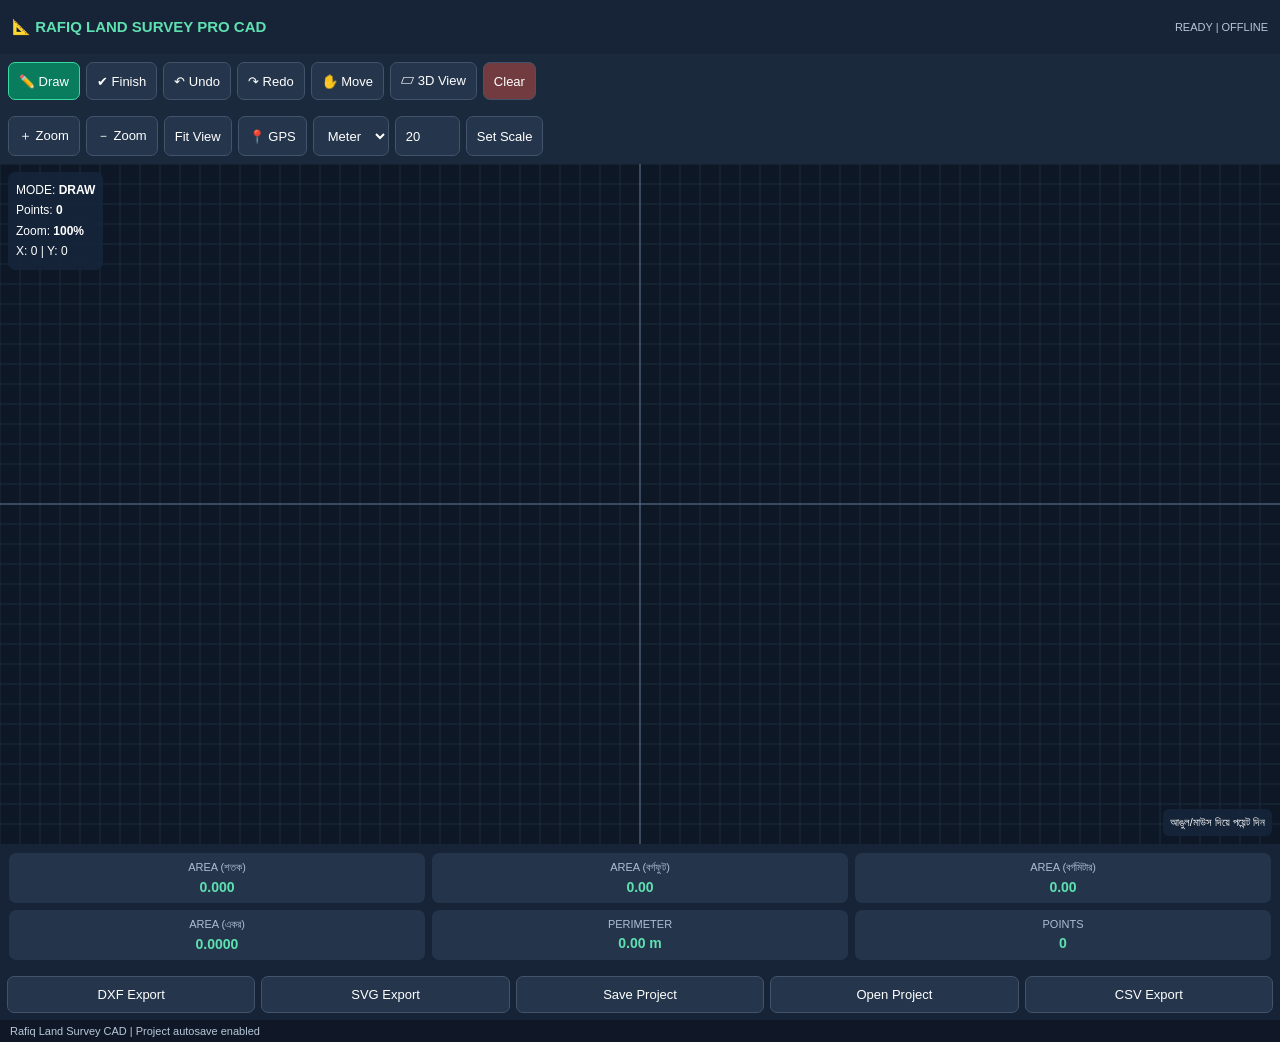
==== pro-v2/index.html @ eb2dbf88 "Create index.html" ====
<!DOCTYPE html>
<html lang="bn">
<head>
<meta charset="UTF-8">
<meta name="viewport" content="width=device-width,initial-scale=1,maximum-scale=1,user-scalable=no">
<meta name="theme-color" content="#101827">
<title>Rafiq Land Survey Pro CAD</title>
<style>
*{box-sizing:border-box}
body{margin:0;font-family:Arial,sans-serif;background:#101827;color:#fff;overflow:hidden}
header{height:54px;background:#172337;display:flex;align-items:center;justify-content:space-between;padding:0 12px}
header b{font-size:15px;color:#5ee0b0}
header span{font-size:11px;color:#b7c6d9}
.toolbar{display:flex;gap:6px;padding:8px;background:#1b293d;overflow-x:auto}
button,select,input{font-size:13px;border:1px solid #43536b;border-radius:7px;padding:10px;background:#25364c;color:white;white-space:nowrap}
button:active{background:#16865f}
button.active{background:#087c5c;border-color:#39d9a1}
button.danger{background:#713b40}
#canvasWrap{position:relative;height:calc(100dvh - 245px);min-height:250px;background:#0d1725;overflow:hidden}
canvas{width:100%;height:100%;display:block;touch-action:none}
#info{position:absolute;left:8px;top:8px;background:#15263bdc;padding:8px;border-radius:7px;font-size:12px;pointer-events:none;line-height:1.7}
#help{position:absolute;right:8px;bottom:8px;background:#15263bdc;padding:7px;border-radius:6px;font-size:11px}
.panel{background:#172337;padding:9px;display:grid;grid-template-columns:repeat(3,1fr);gap:7px}
.stat{background:#24354b;border-radius:7px;padding:8px;text-align:center}
.stat small{display:block;color:#aebdd0;font-size:11px}
.stat strong{display:block;color:#5ee0b0;margin-top:5px;font-size:14px}
.bottom{background:#172337;padding:7px;display:flex;gap:6px;overflow-x:auto}
.bottom button{flex:1}
#message{font-size:11px;color:#b6c8d9;padding:5px 10px;background:#101827}
#scale{width:65px}
@media(min-width:700px){
#canvasWrap{height:calc(100dvh - 220px)}
}
</style>
</head>
<body>

<header>
<b>📐 RAFIQ LAND SURVEY PRO CAD</b>
<span id="status">READY | OFFLINE</span>
</header>

<div class="toolbar">
<button id="drawBtn" class="active" onclick="setMode('draw')">✏️ Draw</button>
<button onclick="closePolygon()">✔ Finish</button>
<button onclick="undo()">↶ Undo</button>
<button onclick="redo()">↷ Redo</button>
<button onclick="setMode('pan')">✋ Move</button>
<button onclick="setMode('3d')">▱ 3D View</button>
<button class="danger" onclick="clearDrawing()">Clear</button>
</div>

<div class="toolbar">
<button onclick="zoom(1.25)">＋ Zoom</button>
<button onclick="zoom(.8)">－ Zoom</button>
<button onclick="resetView()">Fit View</button>
<button onclick="gps()">📍 GPS</button>
<select id="unit" onchange="updateStats()">
<option value="m">Meter</option>
<option value="ft">Feet</option>
</select>
<input id="scale" type="number" value="20" min="1" max="1000" title="Pixels per meter">
<button onclick="setScale()">Set Scale</button>
</div>

<div id="canvasWrap">
<canvas id="cad"></canvas>
<div id="info">
<div>MODE: <b id="modeText">DRAW</b></div>
<div>Points: <b id="pointCount">0</b></div>
<div>Zoom: <b id="zoomText">100%</b></div>
<div id="coord">X: 0 | Y: 0</div>
</div>
<div id="help">আঙুল/মাউস দিয়ে পয়েন্ট দিন</div>
</div>

<div class="panel">
<div class="stat"><small>AREA (শতক)</small><strong id="decimal">0.000</strong></div>
<div class="stat"><small>AREA (বর্গফুট)</small><strong id="sqft">0.00</strong></div>
<div class="stat"><small>AREA (বর্গমিটার)</small><strong id="sqm">0.00</strong></div>
<div class="stat"><small>AREA (একর)</small><strong id="acre">0.0000</strong></div>
<div class="stat"><small>PERIMETER</small><strong id="perimeter">0.00 m</strong></div>
<div class="stat"><small>POINTS</small><strong id="points">0</strong></div>
</div>

<div class="bottom">
<button onclick="exportDXF()">DXF Export</button>
<button onclick="exportSVG()">SVG Export</button>
<button onclick="exportJSON()">Save Project</button>
<button onclick="document.getElementById('file').click()">Open Project</button>
<button onclick="exportCSV()">CSV Export</button>
<input type="file" id="file" accept=".json" hidden onchange="openProject(event)">
</div>
<div id="message">Rafiq Land Survey CAD | Project autosave enabled</div>

<script>
const canvas=document.getElementById('cad');
const ctx=canvas.getContext('2d');

let points=[];
let polygons=[];
let redoStack=[];
let mode='draw';
let zoomLevel=1;
let panX=0,panY=0;
let pixelsPerMeter=20;
let current=[];
let view3d=false;
let drawing=false;
let lastPointer=null;
let gpsPoints=[];

function resize(){
 const r=canvas.getBoundingClientRect();
 const dpr=window.devicePixelRatio||1;
 canvas.width=r.width*dpr;
 canvas.height=r.height*dpr;
 ctx.setTransform(dpr,0,0,dpr,0,0);
 render();
}
window.addEventListener('resize',resize);

function message(s){
 document.getElementById('message').textContent=s;
}

function setMode(m){
 mode=m;
 view3d=m==='3d';
 document.getElementById('modeText').textContent=m.toUpperCase();
 document.querySelectorAll('#drawBtn').forEach(b=>b.classList.toggle('active',m==='draw'));
 render();
}

function worldToScreen(p){
 const w=canvas.clientWidth,h=canvas.clientHeight;
 return {
 x:w/2+panX+p.x*pixelsPerMeter*zoomLevel,
 y:h/2+panY-p.y*pixelsPerMeter*zoomLevel
 };
}

function screenToWorld(x,y){
 const w=canvas.clientWidth,h=canvas.clientHeight;
 return {
 x:(x-w/2-panX)/(pixelsPerMeter*zoomLevel),
 y:-(y-h/2-panY)/(pixelsPerMeter*zoomLevel)
 };
}

function render(){
 const w=canvas.clientWidth,h=canvas.clientHeight;
 if(!w||!h)return;
 ctx.clearRect(0,0,w,h);
 ctx.fillStyle='#0d1725';
 ctx.fillRect(0,0,w,h);

 if(view3d){
  render3D();
  return;
 }

 // Grid
 const step=pixelsPerMeter*zoomLevel;
 if(step>5){
  const grid=step;
  ctx.strokeStyle='#243448';
  ctx.lineWidth=.7;
  for(let x=((w/2+panX)%grid);x<w;x+=grid){
   ctx.beginPath();ctx.moveTo(x,0);ctx.lineTo(x,h);ctx.stroke();
  }
  for(let y=((h/2+panY)%grid);y<h;y+=grid){
   ctx.beginPath();ctx.moveTo(0,y);ctx.lineTo(w,y);ctx.stroke();
  }
 }

 // Axes
 ctx.strokeStyle='#60738b';
 ctx.lineWidth=1;
 ctx.beginPath();
 ctx.moveTo(0,h/2+panY);ctx.lineTo(w,h/2+panY);
 ctx.moveTo(w/2+panX,0);ctx.lineTo(w/2+panX,h);
 ctx.stroke();

 polygons.forEach(poly=>drawPoly(poly,true));
 if(current.length)drawPoly(current,false);

 document.getElementById('zoomText').textContent=Math.round(zoomLevel*100)+'%';
}

function drawPoly(poly,closed){
 if(!poly.length)return;
 ctx.beginPath();
 poly.forEach((p,i)=>{
  const s=worldToScreen(p);
  if(i===0)ctx.moveTo(s.x,s.y);
  else ctx.lineTo(s.x,s.y);
 });
 if(closed)ctx.closePath();
 if(closed){
  ctx.fillStyle='rgba(16,190,130,.18)';
  ctx.fill();
 }
 ctx.strokeStyle=closed?'#35e2a2':'#ffc65c';
 ctx.lineWidth=2;
 ctx.stroke();

 poly.forEach((p,i)=>{
  const s=worldToScreen(p);
  ctx.beginPath();
  ctx.arc(s.x,s.y,4,0,Math.PI*2);
  ctx.fillStyle='#fff';
  ctx.fill();
  ctx.strokeStyle='#00dca0';
  ctx.stroke();
  ctx.fillStyle='#d8e8f5';
  ctx.font='10px Arial';
  ctx.fillText(String(i+1),s.x+6,s.y-6);
 });
}

function render3D(){
 const w=canvas.clientWidth,h=canvas.clientHeight;
 ctx.fillStyle='#0d1725';ctx.fillRect(0,0,w,h);
 polygons.forEach(poly=>{
  if(poly.length<3)return;
  let projected=poly.map(p=>({
   x:w/2+panX+(p.x-p.y*.45)*pixelsPerMeter*zoomLevel,
   y:h*.55+panY+(p.x+p.y*.45)*pixelsPerMeter*zoomLevel*.35
  }));
  ctx.beginPath();
  projected.forEach((p,i)=>i?ctx.lineTo(p.x,p.y):ctx.moveTo(p.x,p.y));
  ctx.closePath();
  ctx.fillStyle='rgba(20,200,140,.25)';
  ctx.fill();
  ctx.strokeStyle='#43e8af';ctx.lineWidth=2;ctx.stroke();
  projected.forEach(p=>{
   ctx.beginPath();ctx.arc(p.x,p.y,4,0,7);
   ctx.fillStyle='white';ctx.fill();
  });
 });
 ctx.fillStyle='white';ctx.font='13px Arial';
 ctx.fillText('3D ISOMETRIC PREVIEW',12,h-15);
}

function addPoint(x,y){
 const p=screenToWorld(x,y);
 current.push(p);
 redoStack=[];
 render();
 updateStats();
 saveLocal();
 message('Point added: '+current.length);
}

function closePolygon(){
 if(current.length<3){
  message('কমপক্ষে ৩টি পয়েন্ট প্রয়োজন');
  return;
 }
 polygons.push([...current]);
 current=[];
 render();
 updateStats();
 saveLocal();
 message('জমির সীমানা সম্পন্ন হয়েছে');
}

function undo(){
 if(current.length)redoStack.push({type:'current',p:current.pop()});
 else if(polygons.length)redoStack.push({type:'polygon',p:polygons.pop()});
 render();updateStats();saveLocal();
}

function redo(){
 const a=redoStack.pop();
 if(!a)return;
 if(a.type==='current')current.push(a.p);
 else polygons.push(a.p);
 render();updateStats();saveLocal();
}

function clearDrawing(){
 if(!confirm('সব নকশা মুছে ফেলবেন?'))return;
 polygons=[];current=[];redoStack=[];
 render();updateStats();saveLocal();
}

function zoom(f){
 zoomLevel=Math.max(.15,Math.min(10,zoomLevel*f));
 render();
}

function resetView(){
 zoomLevel=1;panX=0;panY=0;render();
}

function setScale(){
 const v=Number(document.getElementById('scale').value);
 if(v>0&&v<=1000){
  pixelsPerMeter=v;
  render();
  message('Scale updated: '+v+' pixels per meter');
 }
}

canvas.addEventListener('pointerdown',e=>{
 canvas.setPointerCapture(e.pointerId);
 lastPointer={x:e.offsetX,y:e.offsetY};
 drawing=true;
});

canvas.addEventListener('pointermove',e=>{
 if(!drawing)return;
 const dx=e.offsetX-lastPointer.x;
 const dy=e.offsetY-lastPointer.y;

 if(mode==='pan'||e.buttons===4){
  panX+=dx;panY+=dy;
  lastPointer={x:e.offsetX,y:e.offsetY};
  render();
 }else{
  document.getElementById('coord').textContent=
  'X: '+screenToWorld(e.offsetX,e.offsetY).x.toFixed(2)+
  ' | Y: '+screenToWorld(e.offsetX,e.offsetY).y.toFixed(2);
 }
});

canvas.addEventListener('pointerup',e=>{
 if(!drawing)return;
 drawing=false;
 if(mode==='draw'){
  const dx=e.offsetX-lastPointer.x;
  const dy=e.offsetY-lastPointer.y;
  if(Math.hypot(dx,dy)<8)addPoint(e.offsetX,e.offsetY);
 }
});

function polygonArea(poly){
 let a=0;
 for(let i=0;i<poly.length;i++){
  const j=(i+1)%poly.length;
  a+=poly[i].x*poly[j].y-poly[j].x*poly[i].y;
 }
 return Math.abs(a/2);
}

function polygonPerimeter(poly){
 let d=0;
 for(let i=0;i<poly.length;i++){
  const j=(i+1)%poly.length;
  d+=Math.hypot(poly[i].x-poly[j].x,poly[i].y-poly[j].y);
 }
 return d;
}

function updateStats(){
 let area=polygons.reduce((s,p)=>s+polygonArea(p),0);
 let perimeter=polygons.reduce((s,p)=>s+polygonPerimeter(p),0);
 let unit=document.getElementById('unit').value;
 let factor=unit==='ft'?3.28084:1;
 let sqm=area;
 let sqft=area*10.7639104;
 let decimal=area/40.4685642;
 document.getElementById('decimal').textContent=decimal.toFixed(3);
 document.getElementById('sqft').textContent=sqft.toFixed(2);
 document.getElementById('sqm').textContent=sqm.toFixed(2);
 document.getElementById('acre').textContent=(area/4046.85642).toFixed(4);
 document.getElementById('perimeter').textContent=(perimeter*factor).toFixed(2)+' '+(unit==='ft'?'ft':'m');
 document.getElementById('points').textContent=polygons.reduce((s,p)=>s+p.length,0)+current.length;
 document.getElementById('pointCount').textContent=polygons.reduce((s,p)=>s+p.length,0)+current.length;
}

function saveLocal(){
 try{
  localStorage.setItem('rafiq_land_survey_v2',JSON.stringify({
   polygons,current,pixelsPerMeter,zoomLevel,panX,panY
  }));
 }catch(e){message('Autosave unavailable');}
}

function loadLocal(){
 try{
  const d=JSON.parse(localStorage.getItem('rafiq_land_survey_v2'));
  if(d){
   polygons=d.polygons||[];
   current=d.current||[];
   pixelsPerMeter=d.pixelsPerMeter||20;
   zoomLevel=d.zoomLevel||1;
   panX=d.panX||0;panY=d.panY||0;
  }
 }catch(e){}
}

function download(name,content,type){
 const blob=new Blob([content],{type});
 const a=document.createElement('a');
 a.href=URL.createObjectURL(blob);
 a.download=name;
 a.click();
 setTimeout(()=>URL.revokeObjectURL(a.href),1500);
}

function exportJSON(){
 download('Rafiq_Survey_Project.json',JSON.stringify({
  name:'Rafiq Land Survey Pro CAD',
  polygons,current,pixelsPerMeter,zoomLevel,panX,panY
 },null,2),'application/json');
}

function openProject(e){
 const f=e.target.files[0];
 if(!f)return;
 const r=new FileReader();
 r.onload=()=>{
  try{
   const d=JSON.parse(r.result);
   polygons=d.polygons||[];
   current=d.current||[];
   pixelsPerMeter=d.pixelsPerMeter||20;
   zoomLevel=d.zoomLevel||1;
   panX=d.panX||0;panY=d.panY||0;
   render();updateStats();saveLocal();
   message('Project opened successfully');
  }catch(err){message('Invalid project file');}
 };
 r.readAsText(f);
 e.target.value='';
}

function exportDXF(){
 let s='0\nSECTION\n2\nHEADER\n0\nENDSEC\n0\nSECTION\n2\nENTITIES\n';
 polygons.forEach(poly=>{
  s+='0\nLWPOLYLINE\n8\nLAND_BOUNDARY\n90\n'+poly.length+'\n70\n1\n';
  poly.forEach(p=>{
   s+='10\n'+p.x+'\n20\n'+p.y+'\n';
  });
 });
 s+='0\nENDSEC\n0\nEOF\n';
 download('Rafiq_Land_Survey.dxf',s,'application/dxf');
 message('DXF exported in meter-based drawing coordinates');
}

function exportSVG(){
 let all=polygons.flat();
 if(!all.length)return message('No completed polygon');
 let minX=Math.min(...all.map(p=>p.x));
 let maxX=Math.max(...all.map(p=>p.x));
 let minY=Math.min(...all.map(p=>p.y));
 let maxY=Math.max(...all.map(p=>p.y));
 let shapes=polygons.map(poly=>{
  let pts=poly.map(p=>`${(p.x-minX)*50},${(maxY-p.y)*50}`).join(' ');
  return `<polygon points="${pts}" fill="#b2ead8" stroke="#087c5c" stroke-width="2"/>`;
 }).join('\n');
 let svg=`<svg xmlns="http://www.w3.org/2000/svg" width="${(maxX-minX)*50}" height="${(maxY-minY)*50}">${shapes}</svg>`;
 download('Rafiq_Survey.svg',svg,'image/svg+xml');
}

function exportCSV(){
 let rows=['Polygon,Point,X_m,Y_m'];
 polygons.forEach((poly,i)=>poly.forEach((p,j)=>{
  rows.push(`${i+1},${j+1},${p.x},${p.y}`);
 }));
 download('Rafiq_Survey_Points.csv',rows.join('\n'),'text/csv');
}

function gps(){
 if(!navigator.geolocation)return message('GPS not supported');
 navigator.geolocation.getCurrentPosition(pos=>{
  const lat=pos.coords.latitude;
  const lon=pos.coords.longitude;
  message('GPS: '+lat.toFixed(7)+', '+lon.toFixed(7));
  document.getElementById('coord').textContent='GPS: '+lat.toFixed(6)+', '+lon.toFixed(6);
 },err=>message('GPS permission/location unavailable'),{enableHighAccuracy:true});
}

loadLocal();
resize();
updateStats();
setInterval(saveLocal,5000);
window.addEventListener('online',()=>document.getElementById('status').textContent='ONLINE');
window.addEventListener('offline',()=>document.getElementById('status').textContent='OFFLINE');
</script>
</body>
</html>
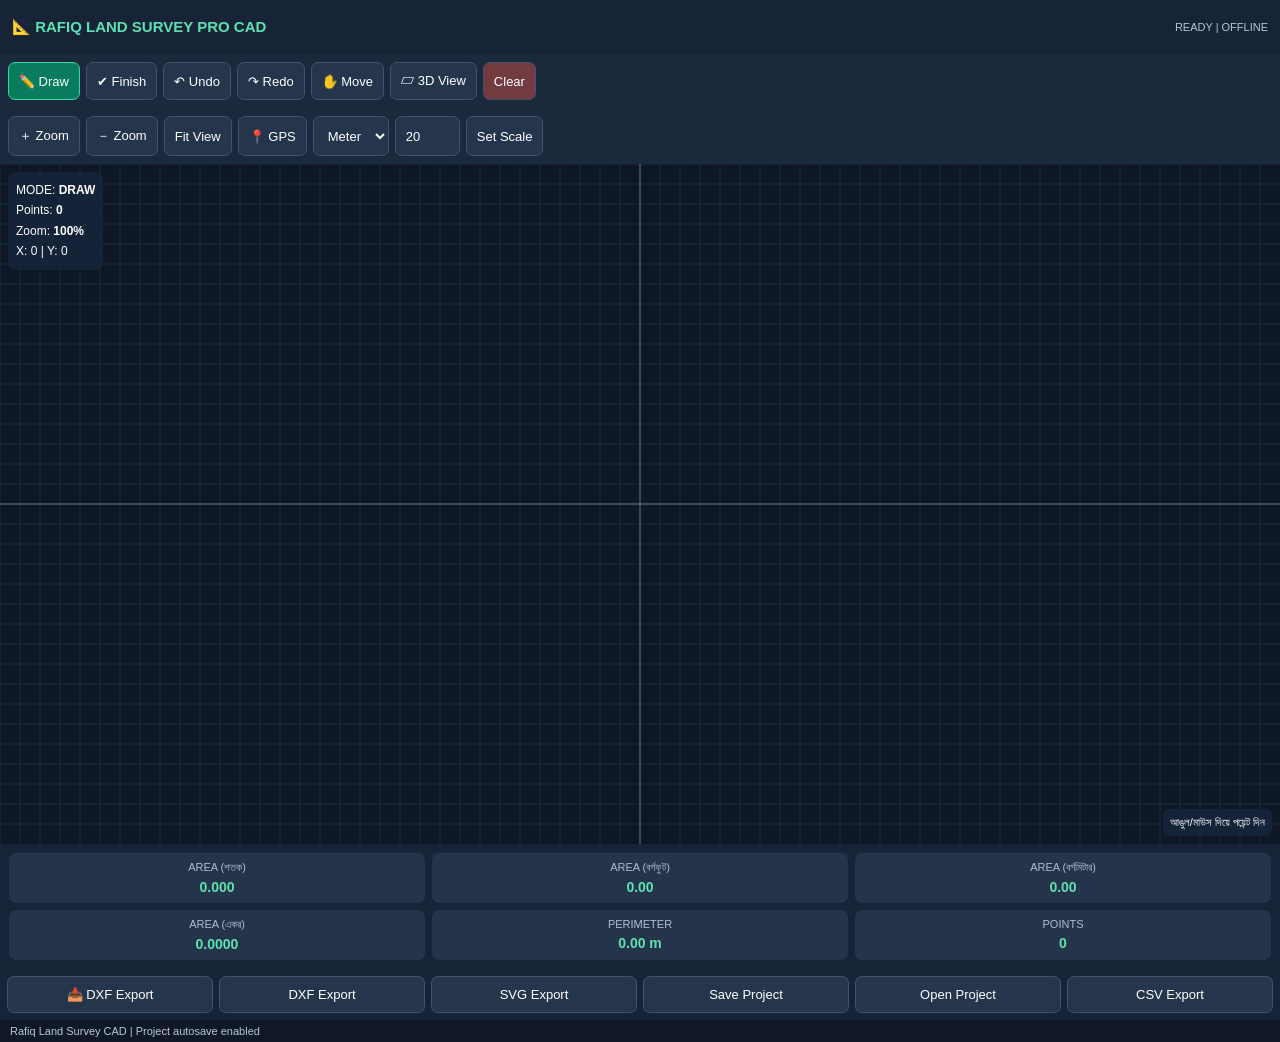
==== commit f576c67b: "Update index.html" ====
--- a/pro-v2/index.html
+++ b/pro-v2/index.html
@@ -85,6 +85,7 @@
 </div>
 
 <div class="bottom">
+ <button onclick="exportDXF()">📥 DXF Export</button>
 <button onclick="exportDXF()">DXF Export</button>
 <button onclick="exportSVG()">SVG Export</button>
 <button onclick="exportJSON()">Save Project</button>
@@ -393,69 +394,80 @@
  }catch(e){}
 }
 
-function download(name,content,type){
- const blob=new Blob([content],{type});
- const a=document.createElement('a');
- a.href=URL.createObjectURL(blob);
- a.download=name;
- a.click();
- setTimeout(()=>URL.revokeObjectURL(a.href),1500);
-}
-
-function exportJSON(){
- download('Rafiq_Survey_Project.json',JSON.stringify({
-  name:'Rafiq Land Survey Pro CAD',
-  polygons,current,pixelsPerMeter,zoomLevel,panX,panY
- },null,2),'application/json');
-}
-
-function openProject(e){
- const f=e.target.files[0];
- if(!f)return;
- const r=new FileReader();
- r.onload=()=>{
-  try{
-   const d=JSON.parse(r.result);
-   polygons=d.polygons||[];
-   current=d.current||[];
-   pixelsPerMeter=d.pixelsPerMeter||20;
-   zoomLevel=d.zoomLevel||1;
-   panX=d.panX||0;panY=d.panY||0;
-   render();updateStats();saveLocal();
-   message('Project opened successfully');
-  }catch(err){message('Invalid project file');}
- };
- r.readAsText(f);
- e.target.value='';
-}
-
-function exportDXF(){
- let s='0\nSECTION\n2\nHEADER\n0\nENDSEC\n0\nSECTION\n2\nENTITIES\n';
- polygons.forEach(poly=>{
-  s+='0\nLWPOLYLINE\n8\nLAND_BOUNDARY\n90\n'+poly.length+'\n70\n1\n';
-  poly.forEach(p=>{
-   s+='10\n'+p.x+'\n20\n'+p.y+'\n';
+
+function download(name, content, type) {
+  try {
+    const blob = new Blob(
+      [content],
+      {type: type || 'application/octet-stream'}
+    );
+
+    const url = URL.createObjectURL(blob);
+    const a = document.createElement('a');
+
+    a.href = url;
+    a.download = name;
+    a.style.display = 'none';
+
+    document.body.appendChild(a);
+    a.click();
+
+    setTimeout(() => {
+      a.remove();
+      URL.revokeObjectURL(url);
+    }, 3000);
+
+    message('Download started: ' + name);
+  } catch (error) {
+    message('Download error: ' + error.message);
+  }
+}
+
+function exportDXF() {
+  if (!polygons.length) {
+    message('প্রথমে জমির নকশা তৈরি করুন');
+    return;
+  }
+
+  let dxf = '';
+
+  dxf += '0\nSECTION\n2\nHEADER\n';
+  dxf += '9\n$ACADVER\n1\nAC1015\n';
+  dxf += '9\n$INSUNITS\n70\n6\n';
+  dxf += '0\nENDSEC\n';
+
+  dxf += '0\nSECTION\n2\nTABLES\n';
+  dxf += '0\nTABLE\n2\nLAYER\n70\n1\n';
+  dxf += '0\nLAYER\n2\nLAND_BOUNDARY\n70\n0\n62\n3\n6\nCONTINUOUS\n';
+  dxf += '0\nENDTAB\n0\nENDSEC\n';
+
+  dxf += '0\nSECTION\n2\nENTITIES\n';
+
+  polygons.forEach((poly, index) => {
+    if (poly.length < 3) return;
+
+    dxf += '0\nLWPOLYLINE\n';
+    dxf += '100\nAcDbEntity\n';
+    dxf += '8\nLAND_BOUNDARY\n';
+    dxf += '100\nAcDbPolyline\n';
+    dxf += '90\n' + poly.length + '\n';
+    dxf += '70\n1\n';
+
+    poly.forEach(p => {
+      dxf += '10\n' + p.x.toFixed(6) + '\n';
+      dxf += '20\n' + p.y.toFixed(6) + '\n';
+    });
   });
- });
- s+='0\nENDSEC\n0\nEOF\n';
- download('Rafiq_Land_Survey.dxf',s,'application/dxf');
- message('DXF exported in meter-based drawing coordinates');
-}
-
-function exportSVG(){
- let all=polygons.flat();
- if(!all.length)return message('No completed polygon');
- let minX=Math.min(...all.map(p=>p.x));
- let maxX=Math.max(...all.map(p=>p.x));
- let minY=Math.min(...all.map(p=>p.y));
- let maxY=Math.max(...all.map(p=>p.y));
- let shapes=polygons.map(poly=>{
-  let pts=poly.map(p=>`${(p.x-minX)*50},${(maxY-p.y)*50}`).join(' ');
-  return `<polygon points="${pts}" fill="#b2ead8" stroke="#087c5c" stroke-width="2"/>`;
- }).join('\n');
- let svg=`<svg xmlns="http://www.w3.org/2000/svg" width="${(maxX-minX)*50}" height="${(maxY-minY)*50}">${shapes}</svg>`;
- download('Rafiq_Survey.svg',svg,'image/svg+xml');
-}
+
+  dxf += '0\nENDSEC\n0\nEOF\n';
+
+  download(
+    'Rafiq_Land_Survey.dxf',
+    dxf,
+    'application/dxf'
+  );
+}
+
 
 function exportCSV(){
  let rows=['Polygon,Point,X_m,Y_m'];
